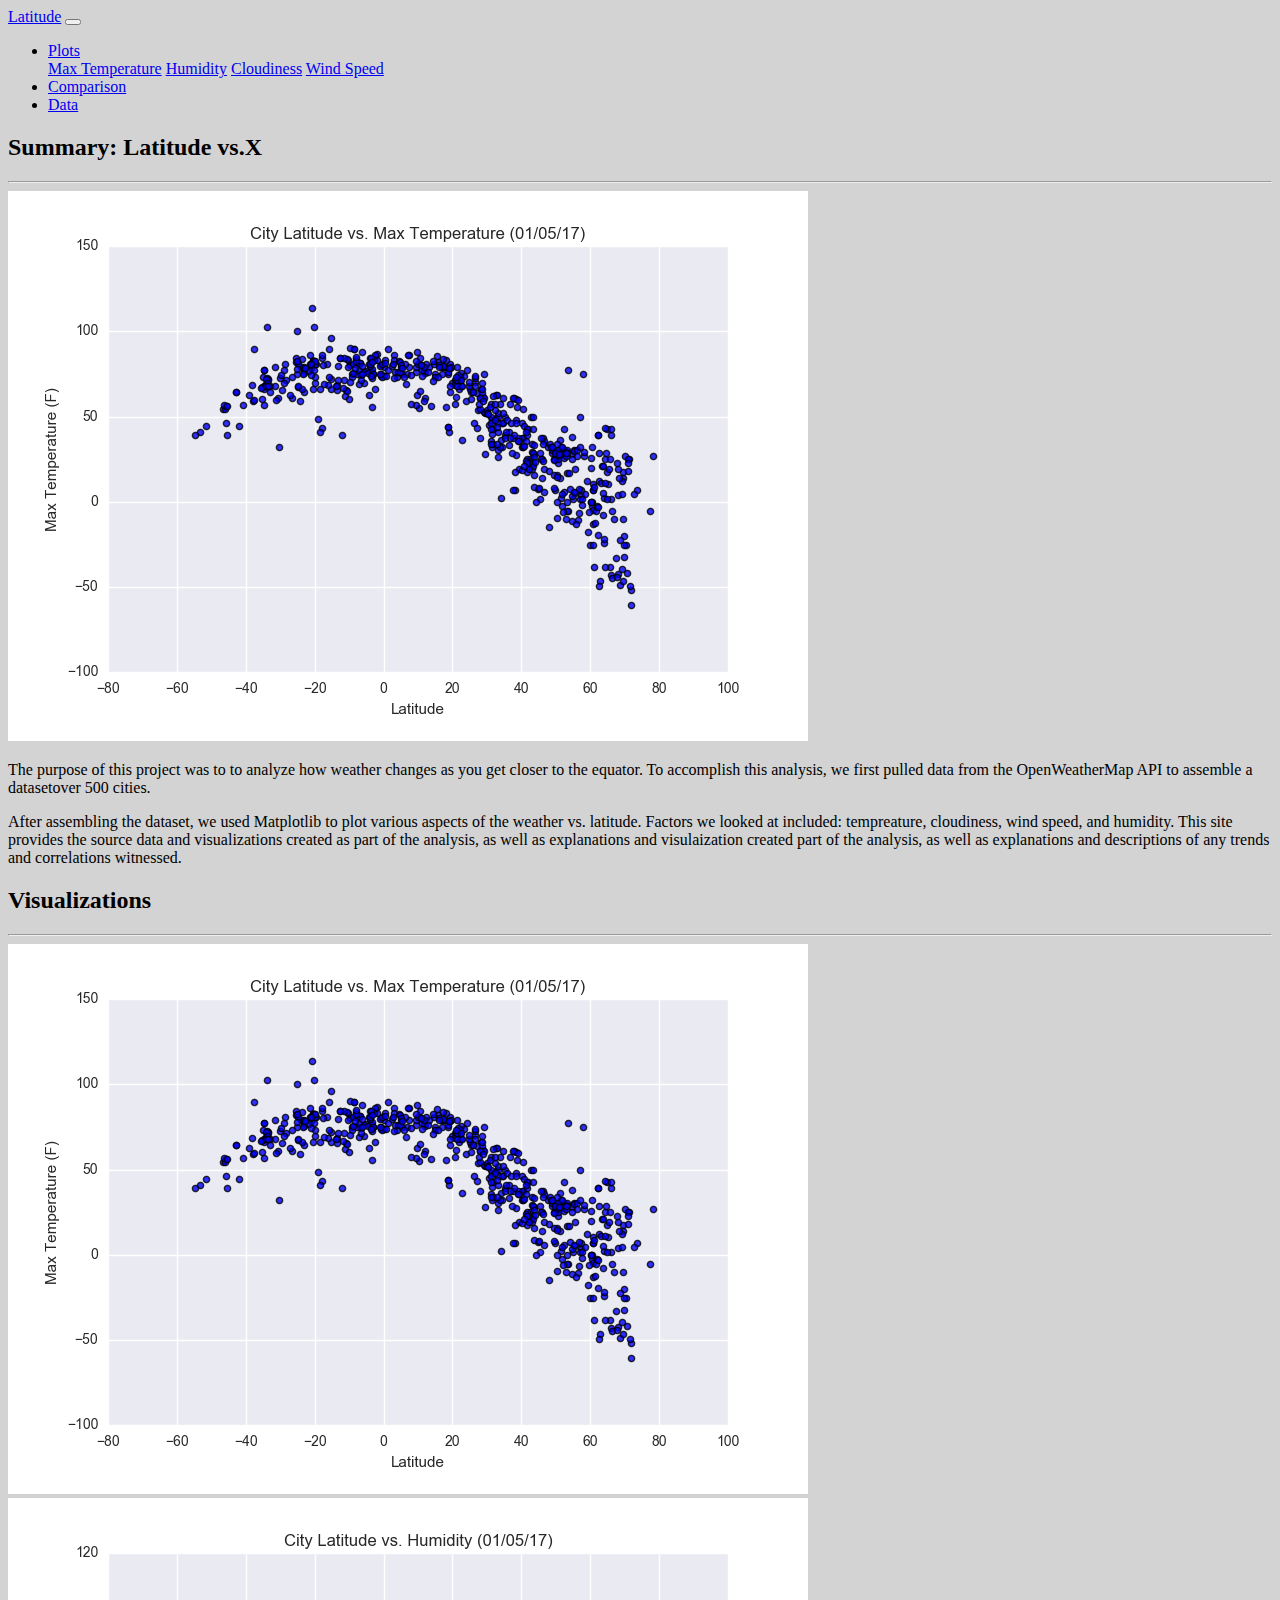
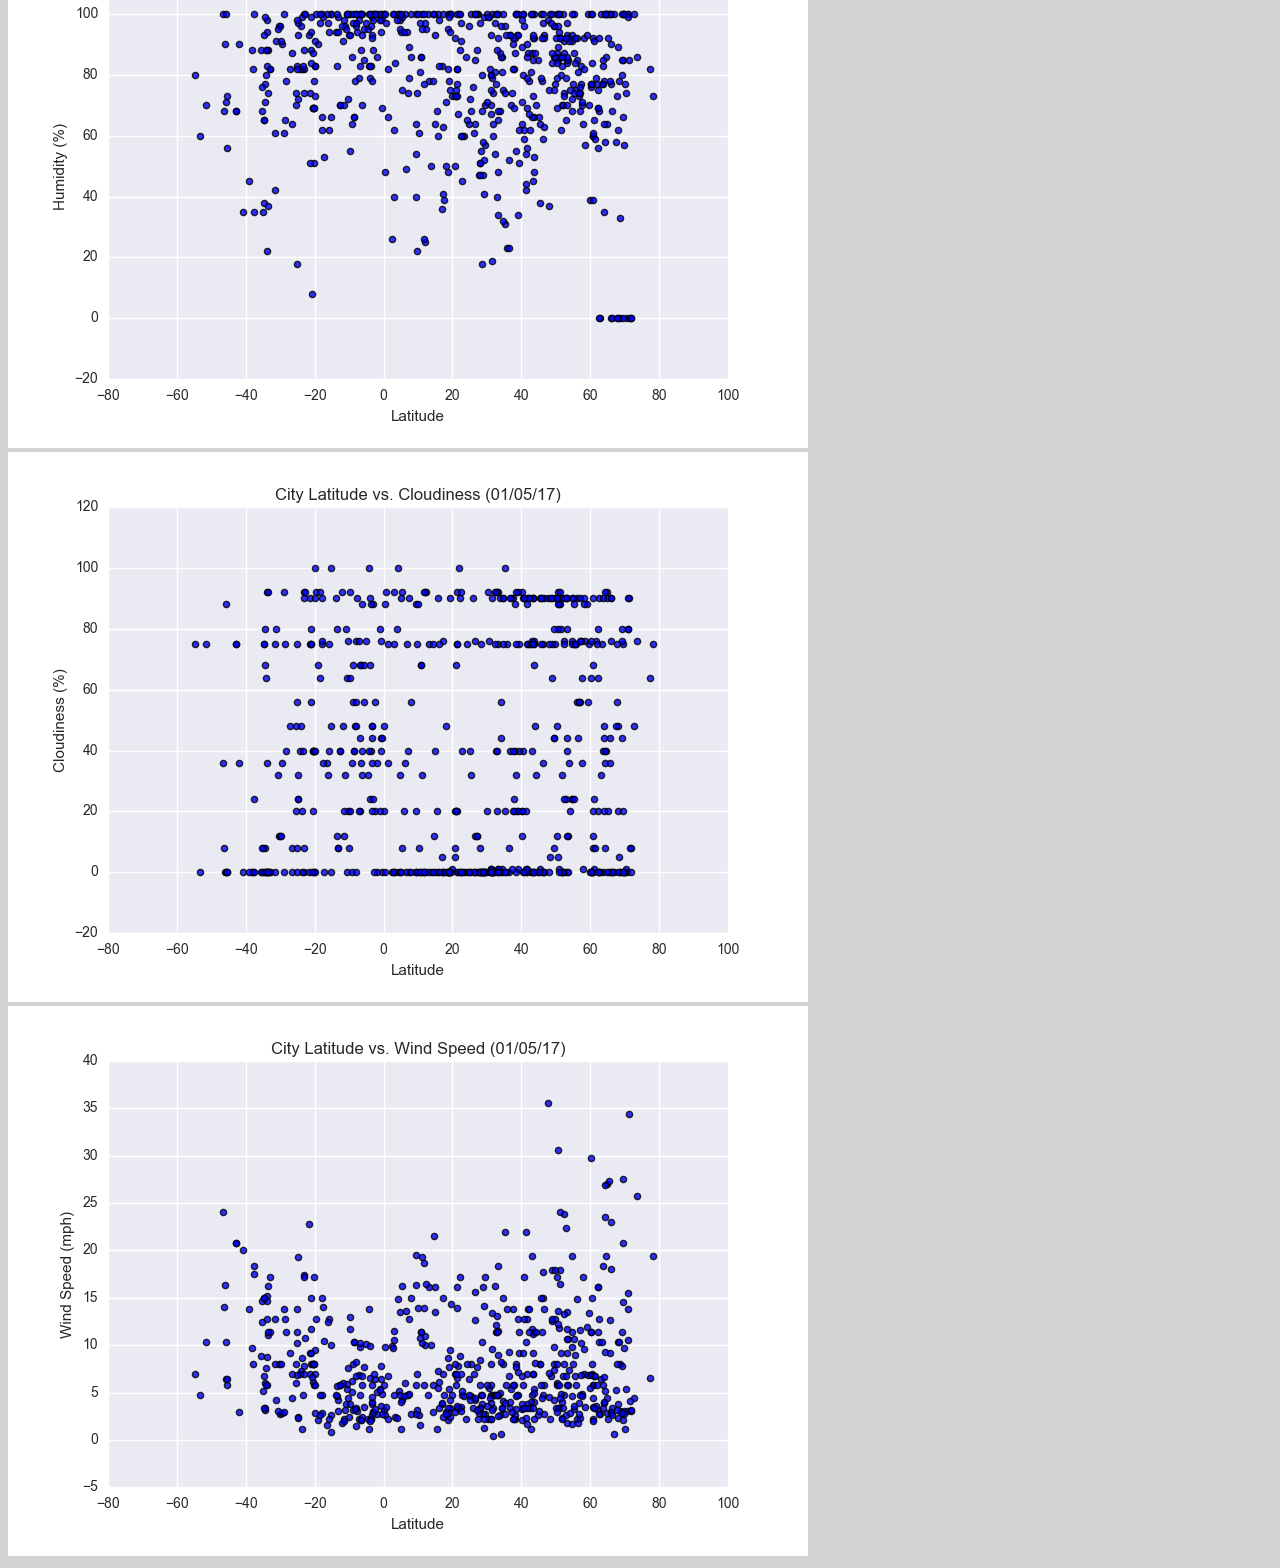
==== index.html @ 08e1de90 "index code commit + .css" ====
<!DOCTYPE html>
<html lang="en">

<head>
  <meta charset="UTF-8">
  <meta charset="UTF-8">
  <title>BootCamp Visualization Dashboard</title>
  <link rel="stylesheet" type="text/css" href="style.css">
</head>

<body style='background-color:lightgray;' >

    <nav class="navbar navbar-expand-lg navbar-light p-0 bg-light">

      <a class="navbar-brand bg-info ml-3 p-2 rounded text-white" href="index.html">Latitude</a>
      <button class="navbar-toggler" type="button" data-toggle="collapse" data-target="#navbarSupportedContent"
        aria-controls="navbarSupportedContent" aria-expanded="false" aria-label="Toggle navigation">
        <span class="navbar-toggler-icon"></span>
      </button>

      <div class="collapse navbar-collapse" id="navbarSupportedContent">
        <ul class="navbar-nav ml-auto">
          <li class="nav-item dropdown active">
            <a class="nav-link dropdown-toggle" href="#" id="navbarDropdown" role="button" data-toggle="dropdown"
              aria-haspopup="true" aria-expanded="false">
              Plots
            </a>
            <div class="dropdown-menu" aria-labelledby="navbarDropdown">
              <a class="dropdown-item" href="./visualizations/temp.html">Max Temperature</a>
              <a class="dropdown-item" href="./visualizations/humidity.html">Humidity</a>
              <a class="dropdown-item" href="./visualizations/cloud.html">Cloudiness</a>
              <a class="dropdown-item" href="./visualizations/wind.html">Wind Speed</a>
              <div class="dropdown-divider"></div>
            </div>
          </li>
          <li class="nav-item active">
            <a class="nav-link" href="./visualizations/comparison.html">Comparison</a>
          </li>
          <li class="nav-item active mr-3">
            <a class="nav-link" href="./visualizations/data.html">Data</a>
          </li>
        </ul>
      </div>
    </nav>

    <div class="container mt-4">
      <div class="row">
        <div class="col-md-7 bg-white">
          <h2 class="text-info mt-2">Summary: Latitude vs.X</h2>
          <hr>
          <img src="./Resources/assets/images/Fig1.png" alt="fig1" class="w-25 mr-4 float-left">
          <p>The purpose of this project was to to analyze how weather changes as you get closer to the equator. To accomplish this analysis, we first pulled data from the OpenWeatherMap API to assemble a datasetover 500 cities.</p>
          <p>After assembling the dataset, we used Matplotlib to plot various aspects of the weather vs. latitude. Factors we looked at included: tempreature, cloudiness, wind speed, and humidity. This site provides the source data and visualizations created as part of the analysis, as well as explanations and visulaization created part of the analysis, as well as explanations and  descriptions of any trends and correlations witnessed.</p>
        </div>

        <div class="col-md-4 bg-white ml-4">
          <h2 class="mt-2 text-info">Visualizations</h2>
          <hr>
          <div class="row"><a href="./visualizations/temp.html" class="col-md-6"><img src="./Resources/assets/images/Fig1.png" alt="fig1" class="w-100"></a><a href="./visualizations/humidity.html" class="col-md-6"><img src="./Resources/assets/images/Fig2.png" alt="fig2" class="w-100"></a><a href="./visualizations/cloud.html" class="col-md-6"><img src="./Resources/assets/images/Fig3.png" alt="fig3" class="w-100"></a><a href="./visualizations/wind.html" class="col-md-6"><img src="./Resources/assets/images/Fig4.png" alt="Fig4" class="w-100"></a></div>
        </div>
      </div>

  </div>

  <script src="https://code.jquery.com/jquery-3.3.1.slim.min.js"
    integrity="sha384-q8i/X+965DzO0rT7abK41JStQIAqVgRVzpbzo5smXKp4YfRvH+8abtTE1Pi6jizo"
    crossorigin="anonymous"></script>
  <script src="https://cdnjs.cloudflare.com/ajax/libs/popper.js/1.14.7/umd/popper.min.js"
    integrity="sha384-UO2eT0CpHqdSJQ6hJty5KVphtPhzWj9WO1clHTMGa3JDZwrnQq4sF86dIHNDz0W1"
    crossorigin="anonymous"></script>
  <script src="https://stackpath.bootstrapcdn.com/bootstrap/4.3.1/js/bootstrap.min.js"
    integrity="sha384-JjSmVgyd0p3pXB1rRibZUAYoIIy6OrQ6VrjIEaFf/nJGzIxFDsf4x0xIM+B07jRM"
    crossorigin="anonymous"></script>

</body>

</html>
---- style.css ----
@media(max-width: 700px) {
    body {
      background-color: rgb(230, 201, 173);
    }
  }
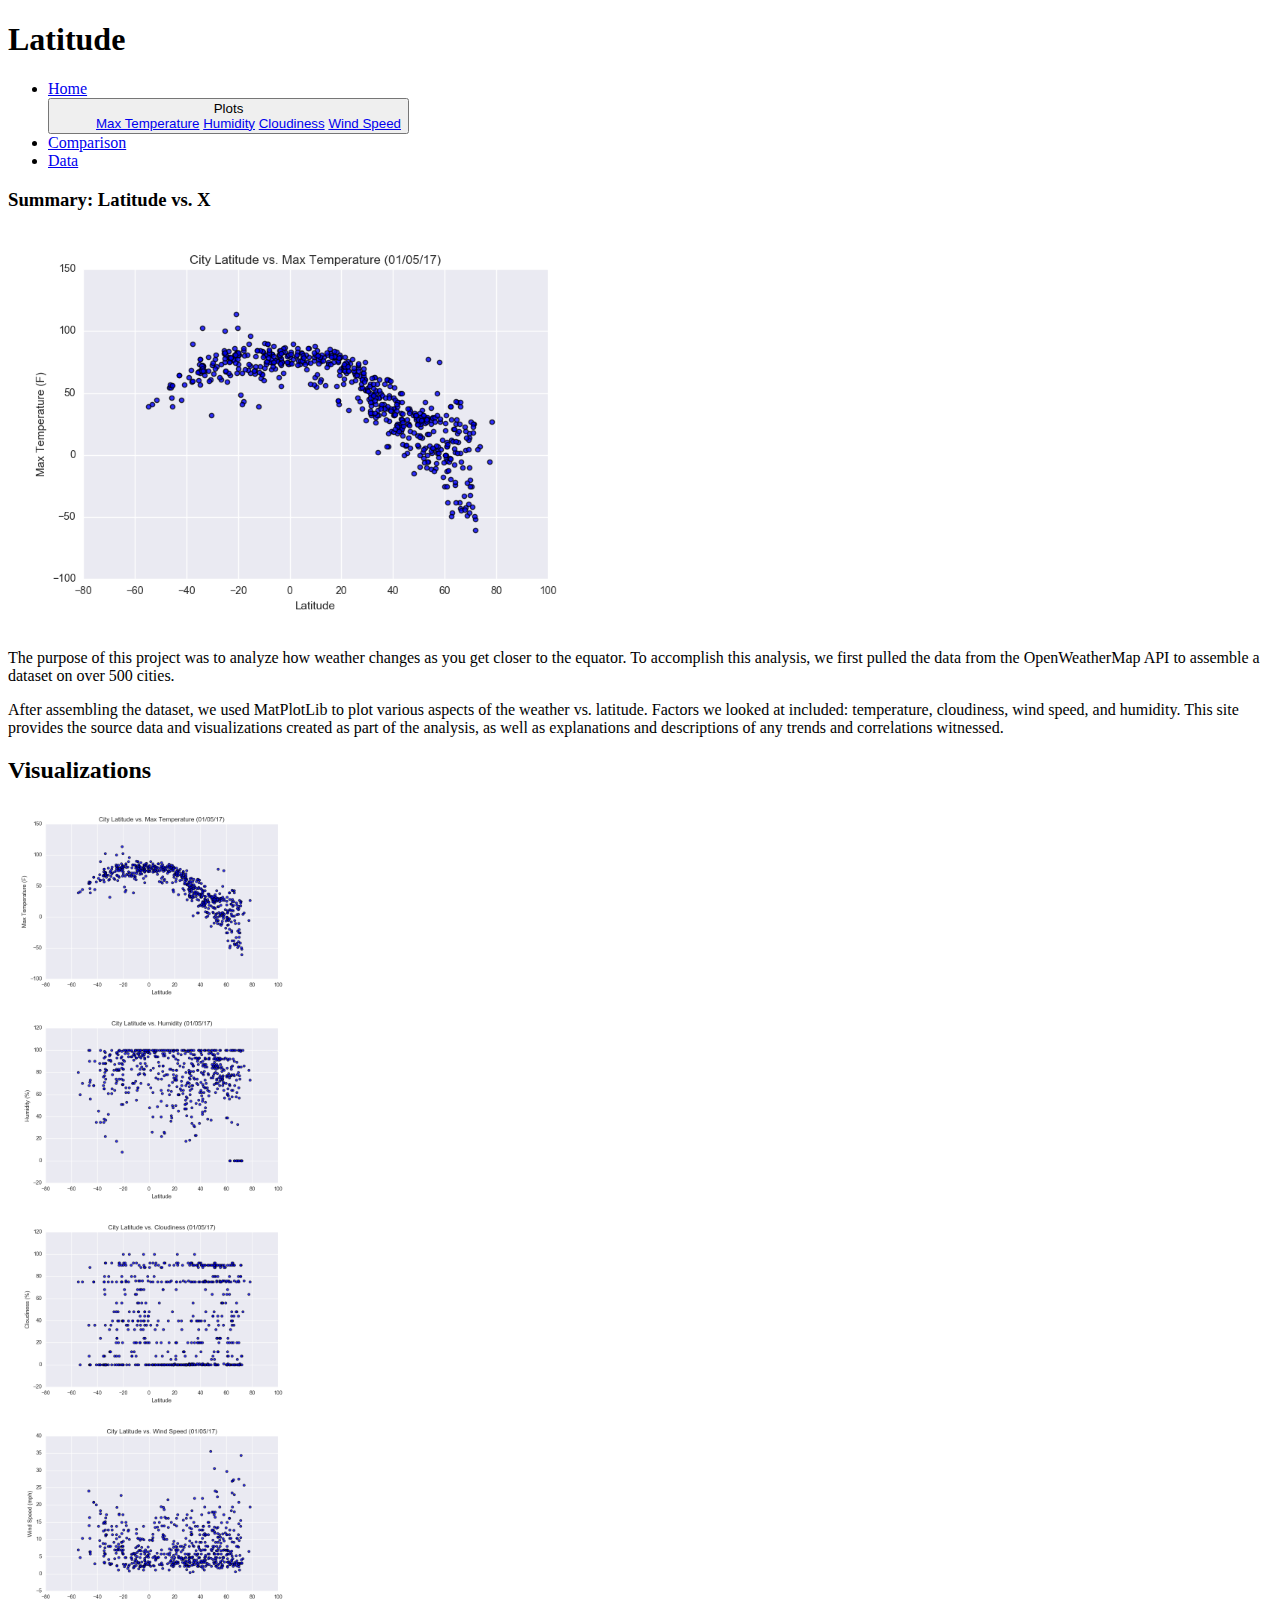
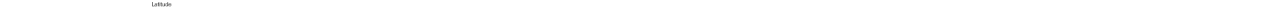
==== commit 0836e4d5: "Final push before submission" ====
--- a/index.html
+++ b/index.html
@@ -3,75 +3,67 @@
 
 <head>
   <meta charset="UTF-8">
-  <meta charset="UTF-8">
   <title>BootCamp Visualization Dashboard</title>
   <link rel="stylesheet" type="text/css" href="style.css">
 </head>
-
-<body style='background-color:lightgray;' >
-
-    <nav class="navbar navbar-expand-lg navbar-light p-0 bg-light">
-
-      <a class="navbar-brand bg-info ml-3 p-2 rounded text-white" href="index.html">Latitude</a>
-      <button class="navbar-toggler" type="button" data-toggle="collapse" data-target="#navbarSupportedContent"
-        aria-controls="navbarSupportedContent" aria-expanded="false" aria-label="Toggle navigation">
-        <span class="navbar-toggler-icon"></span>
-      </button>
-
-      <div class="collapse navbar-collapse" id="navbarSupportedContent">
-        <ul class="navbar-nav ml-auto">
-          <li class="nav-item dropdown active">
-            <a class="nav-link dropdown-toggle" href="#" id="navbarDropdown" role="button" data-toggle="dropdown"
-              aria-haspopup="true" aria-expanded="false">
-              Plots
-            </a>
+<body style='background-color:rgb(255, 255, 255);' >
+  <header>
+    <h1>Latitude</h1>
+    <div class="container">
+        <nav class="navbar">
+          <ul>
+            <li><a href="index.html">Home</a></li>
+            <!-- Single button -->
+            <div class="btn-group">
+            <button type="button" class="btn btn-default dropdown-toggle" data-toggle="dropdown" aria-haspopup="true" aria-expanded="false">Plots<span class="caret"></span>
+            <ul class="dropdown-menu">
             <div class="dropdown-menu" aria-labelledby="navbarDropdown">
               <a class="dropdown-item" href="./visualizations/temp.html">Max Temperature</a>
               <a class="dropdown-item" href="./visualizations/humidity.html">Humidity</a>
               <a class="dropdown-item" href="./visualizations/cloud.html">Cloudiness</a>
               <a class="dropdown-item" href="./visualizations/wind.html">Wind Speed</a>
-              <div class="dropdown-divider"></div>
-            </div>
+            </ul>
+          </button>
+          </div>
+          <li>
+            <a href="./visualizations/comparisons.html">Comparison</a>
           </li>
-          <li class="nav-item active">
-            <a class="nav-link" href="./visualizations/comparison.html">Comparison</a>
-          </li>
-          <li class="nav-item active mr-3">
-            <a class="nav-link" href="./visualizations/data.html">Data</a>
+          <li>
+            <a href="./visualizations/Data.html">Data</a>
           </li>
         </ul>
-      </div>
-    </nav>
+  </div>
+</header>
 
-    <div class="container mt-4">
-      <div class="row">
-        <div class="col-md-7 bg-white">
-          <h2 class="text-info mt-2">Summary: Latitude vs.X</h2>
-          <hr>
-          <img src="./Resources/assets/images/Fig1.png" alt="fig1" class="w-25 mr-4 float-left">
-          <p>The purpose of this project was to to analyze how weather changes as you get closer to the equator. To accomplish this analysis, we first pulled data from the OpenWeatherMap API to assemble a datasetover 500 cities.</p>
-          <p>After assembling the dataset, we used Matplotlib to plot various aspects of the weather vs. latitude. Factors we looked at included: tempreature, cloudiness, wind speed, and humidity. This site provides the source data and visualizations created as part of the analysis, as well as explanations and visulaization created part of the analysis, as well as explanations and  descriptions of any trends and correlations witnessed.</p>
-        </div>
+<h3>Summary: Latitude vs. X</h3>
+<main class="container">
+  <section id="Summary">
+    <section id="figure">
+      <img src="Resources/assets/images/Fig1.png" height = "400" width = "600"/>
+    </section>
+    <p>The purpose of this project was to analyze how weather changes as you get closer to the equator. To accomplish this analysis, we first pulled the data from the OpenWeatherMap API to assemble a dataset on over 500 cities.   
+    </p>
+    <p>
+        After assembling the dataset, we used MatPlotLib to plot various aspects of the weather vs. latitude. Factors we looked at included: temperature, cloudiness, wind speed, and humidity. This site provides the source data and visualizations created as part of the analysis, as well as explanations and descriptions of any trends and correlations witnessed.
+    </p>
+  </section>
 
-        <div class="col-md-4 bg-white ml-4">
-          <h2 class="mt-2 text-info">Visualizations</h2>
-          <hr>
-          <div class="row"><a href="./visualizations/temp.html" class="col-md-6"><img src="./Resources/assets/images/Fig1.png" alt="fig1" class="w-100"></a><a href="./visualizations/humidity.html" class="col-md-6"><img src="./Resources/assets/images/Fig2.png" alt="fig2" class="w-100"></a><a href="./visualizations/cloud.html" class="col-md-6"><img src="./Resources/assets/images/Fig3.png" alt="fig3" class="w-100"></a><a href="./visualizations/wind.html" class="col-md-6"><img src="./Resources/assets/images/Fig4.png" alt="Fig4" class="w-100"></a></div>
-        </div>
-      </div>
-
-  </div>
-
-  <script src="https://code.jquery.com/jquery-3.3.1.slim.min.js"
-    integrity="sha384-q8i/X+965DzO0rT7abK41JStQIAqVgRVzpbzo5smXKp4YfRvH+8abtTE1Pi6jizo"
-    crossorigin="anonymous"></script>
-  <script src="https://cdnjs.cloudflare.com/ajax/libs/popper.js/1.14.7/umd/popper.min.js"
-    integrity="sha384-UO2eT0CpHqdSJQ6hJty5KVphtPhzWj9WO1clHTMGa3JDZwrnQq4sF86dIHNDz0W1"
-    crossorigin="anonymous"></script>
-  <script src="https://stackpath.bootstrapcdn.com/bootstrap/4.3.1/js/bootstrap.min.js"
-    integrity="sha384-JjSmVgyd0p3pXB1rRibZUAYoIIy6OrQ6VrjIEaFf/nJGzIxFDsf4x0xIM+B07jRM"
-    crossorigin="anonymous"></script>
-
+  <aside id="Visualizations">
+    <h2>Visualizations</h2>
+    <section id="figure1">
+      <img src="Resources/assets/images/Fig1.png" height = "200" width = "300" />
+    </section>
+    <section id="figure2">
+      <img src="Resources/assets/images/Fig2.png" height = "200" width = "300" />
+    </section>
+    <section id="figure3">
+      <img src="Resources/assets/images/Fig3.png" height = "200" width = "300" />
+    </section>
+    <section id="figure4">
+      <img src="Resources/assets/images/Fig4.png" height = "200" width = "300" />
+    </section>
+  </aside>
+</main>
 </body>
-
+<script src="index.js"></script>
 </html>